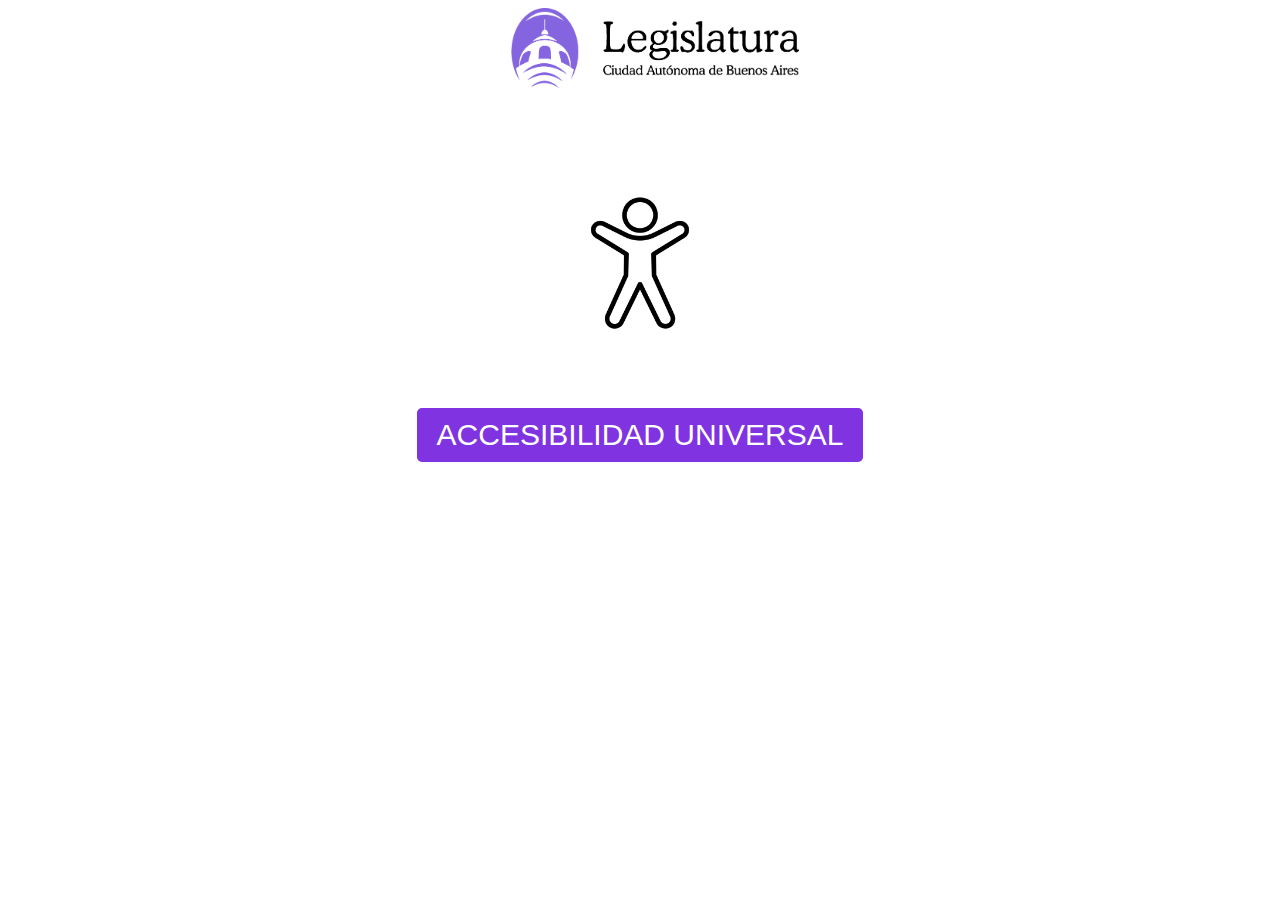
==== index.html @ 6599b128 "appcomunicacio" ====
<!DOCTYPE html>
<html lang="en">
<head>
    <meta charset="UTF-8">
    <meta name="viewport" content="width=device-width, initial-scale=1.0">
    <link rel="stylesheet" href="./css/styles.css">
    <title>app comunicacion</title>
    <script src="./js/app.js"></script>
</head>
<body class="body">
    <header class="header">
        <div class="containerTitulo">
            <img src="./logo-lcaba.png" alt="" class="logoCaba">
        </div>
    </header>
    <main class="">
        <div class="container-acces">
            <img src="./accesibilidad.png" alt="" class="accesibilidad">
        </div>
        <div class="container-btn">

            <a href="./botonera.html" class="btn">ACCESIBILIDAD UNIVERSAL</a>
        </div>
    </main>
    <footer>

    </footer>
</body>
</html>
---- css/styles.css ----
.boton{
    font-size: 40px;
    margin: 5px;
    padding: 10px 20px;
    background-color: rgb(127, 51, 225);
    color: white;
    border: none;
    border-radius: 5px;
    cursor: pointer;
    box-shadow: 0 4px 6px rgba(0, 0, 0, 0.1);
}
.boton:hover{
    background-color: #c576d6;
}
.containerTitulo{
    display: flex;
    justify-content: center;
}
.accesibilidad{
    height: 150px;
    margin-top: 100px;
}
.container-acces{
    display: flex;
    justify-content: center;
}
.logoCaba{
    height: 80px;
    margin-left: 30px;
}
.titulo{
    color: blueviolet;
    margin-right: 30px;
    
    
}
.header{
    background-color: white;
}

.subTitulo{
    color: white;
    font-family: 'Segoe UI', Tahoma, Geneva, Verdana, sans-serif;
}

.containerBotones{
    display: flex;
    justify-content: center;
}
.btn {
    padding: 10px 20px;
    background-color:rgb(127, 51, 225);
    color: white;
    text-decoration: none; 
    border-radius: 5px;
    font-family: 'Segoe UI', Tahoma, Geneva, Verdana, sans-serif;
    cursor: pointer;
    font-size: 30px;
    display: inline-block;
    margin-top: 70px;
}
.container-btn{
    display: flex;
    justify-content: center;
}
.btn:hover {
    background-color: #c576d6;
}
.logo-bano{
    height: 300px;
}
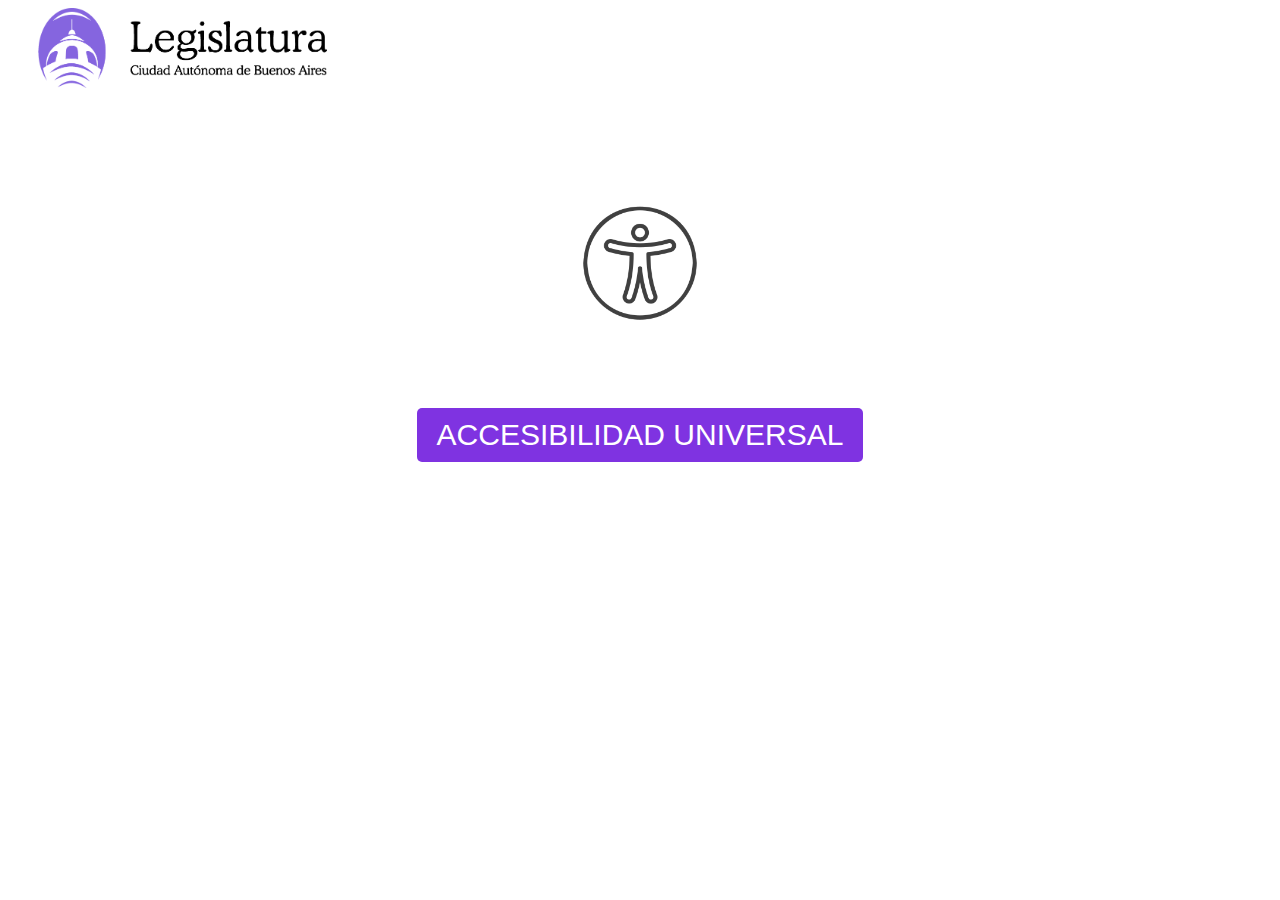
==== commit a44eddbd: "segundo boceto" ====
--- a/index.html
+++ b/index.html
@@ -10,15 +10,14 @@
 <body class="body">
     <header class="header">
         <div class="containerTitulo">
-            <img src="./logo-lcaba.png" alt="" class="logoCaba">
+            <img src="./imagenes/logo-lcaba.png" alt="" class="logoCaba">
         </div>
     </header>
     <main class="">
         <div class="container-acces">
-            <img src="./accesibilidad.png" alt="" class="accesibilidad">
+            <img src="./imagenes/universal.png" alt="" class="accesibilidad">
         </div>
         <div class="container-btn">
-
             <a href="./botonera.html" class="btn">ACCESIBILIDAD UNIVERSAL</a>
         </div>
     </main>
--- a/css/styles.css
+++ b/css/styles.css
@@ -2,19 +2,22 @@
     font-size: 40px;
     margin: 5px;
     padding: 10px 20px;
-    background-color: rgb(127, 51, 225);
-    color: white;
+    background-color: rgb(135, 69, 223);
+    color: black;
     border: none;
     border-radius: 5px;
     cursor: pointer;
     box-shadow: 0 4px 6px rgba(0, 0, 0, 0.1);
+    display: flex;
+    justify-content: space-evenly;
+    align-items: center;
 }
 .boton:hover{
-    background-color: #c576d6;
+    background-color: #c076d6;
 }
 .containerTitulo{
     display: flex;
-    justify-content: center;
+    justify-content: left;
 }
 .accesibilidad{
     height: 150px;
@@ -45,7 +48,8 @@
 
 .containerBotones{
     display: flex;
-    justify-content: center;
+    justify-content:center;
+    flex-direction:column;
 }
 .btn {
     padding: 10px 20px;
